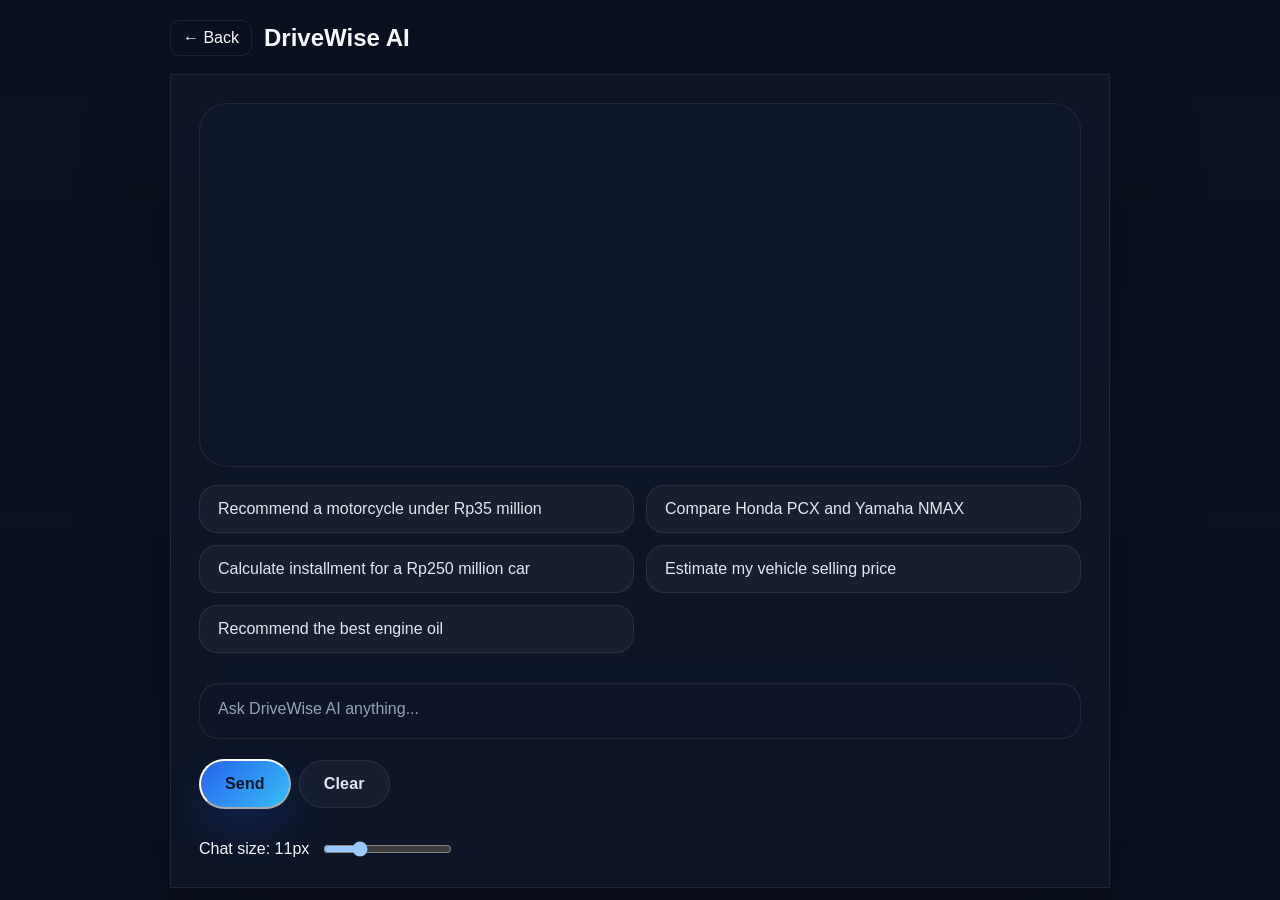
==== public/chat.html @ 29471918 "Initial Upload V6" ====
<!DOCTYPE html>
<html lang="en">
<head>
  <meta charset="utf-8" />
  <meta name="viewport" content="width=device-width,initial-scale=1" />
  <title>DriveWise AI — Chat</title>
  <link rel="stylesheet" href="style.css" />
  <style>
    html, body { height: 100%; margin: 0; }
    body.chat-full { min-height: 100vh; }
    .chat-full-shell { max-width: 980px; height: 100%; margin: 0 auto; padding: 20px 20px 12px; display: flex; flex-direction: column; }
    .chat-full-header { display:flex; align-items:center; gap:12px; margin-bottom:18px; }
    .chat-back { background:transparent; border:1px solid var(--border); color:var(--text); padding:8px 12px; border-radius:10px; cursor:pointer; }
    .chat-full-title { font-size:1.5rem; margin:0; }
    .chat-shell { flex: 1; display: flex; flex-direction: column; min-height: 0; }
    .chat-shell .message { max-width: 100%; border-radius: 0; background: transparent; border: none; padding: 8px 0; box-shadow: none; }
    .chat-shell .message .message-content { padding: 10px 12px; background: rgba(255,255,255,0.02); border-radius: 8px; display: inline-block; }
    .chat-shell .message.user .message-content { background: linear-gradient(135deg, rgba(37,99,235,0.9), rgba(56,189,248,0.2)); color: #e2e8f0; }
    .chat-shell .message-meta { display:none; }
    .chat-window { flex: 1; min-height: 0; overflow-y: auto; padding-right: 0; }
    .chat-form { margin-top: 12px; }
  </style>
</head>
<body class="chat-full">
  <div class="page-shell chat-full-shell">
    <div class="chat-full-header">
      <button class="chat-back" id="chat-back">← Back</button>
      <h2 class="chat-full-title">DriveWise AI</h2>
    </div>

    <div class="chat-shell glass-card" id="chat-shell" style="--chat-font-size: 11px;">
      <div class="chat-window" id="chat-box"></div>
      <div class="suggestions" aria-label="Suggested prompts">
        <button type="button" class="suggestion-button" data-i18n="suggest1" data-suggest="suggest1">Recommend a motorcycle under Rp35 million</button>
        <button type="button" class="suggestion-button" data-i18n="suggest2" data-suggest="suggest2">Compare Honda PCX and Yamaha NMAX</button>
        <button type="button" class="suggestion-button" data-i18n="suggest3" data-suggest="suggest3">Calculate installment for a Rp250 million car</button>
        <button type="button" class="suggestion-button" data-i18n="suggest4" data-suggest="suggest4">Estimate my vehicle selling price</button>
        <button type="button" class="suggestion-button" data-i18n="suggest5" data-suggest="suggest5">Recommend the best engine oil</button>
      </div>

      <form id="chat-form" class="chat-form">
        <textarea id="user-input" rows="1" placeholder="Ask DriveWise AI anything..." autocomplete="off" required data-i18n="userPlaceholder"></textarea>
        <div style="display:flex; gap:8px; align-items:center; margin-top:8px;">
          <button type="submit" class="button primary" data-i18n="sendButton">Send</button>
          <button type="button" id="clear-chat" class="button outline">Clear</button>
        </div>
      </form>

      <div class="chat-font-control" style="margin-top:12px; display:flex; align-items:center; gap:12px;">
        <label for="chat-font-slider" id="chat-font-size-label">Chat size: 11px</label>
        <input id="chat-font-slider" type="range" min="8" max="20" value="11" step="1" aria-label="Adjust chat font size" />
      </div>

    </div>
  </div>

  <script src="chat-full.js"></script>
</body>
</html>
---- public/style.css ----
:root {
  color-scheme: dark;
  font-family: 'Poppins', Arial, sans-serif;
  background-color: #0f172a;
  color: #f8fafc;
  --bg: #0f172a;
  --surface: #1e293b;
  --surface-soft: rgba(30, 41, 59, 0.8);
  --border: rgba(255, 255, 255, 0.08);
  --primary: #2563eb;
  --secondary: #38bdf8;
  --text: #f8fafc;
  --success: #22c55e;
  --warning: #f59e0b;
  --danger: #ef4444;
}

* {
  box-sizing: border-box;
}

html,
body {
  margin: 0;
  min-height: 100%;
}

body {
  background: linear-gradient(180deg, rgba(10, 16, 32, 0.6), rgba(10, 16, 32, 0.75)),
    url('Backgroundoto.png') center/cover fixed no-repeat;
  color: var(--text);
}

body::before {
  content: '';
  position: fixed;
  inset: 0;
  background: rgba(5, 10, 18, 0.28);
  pointer-events: none;
  z-index: -1;
}

img,
svg {
  display: block;
}

a {
  color: inherit;
  text-decoration: none;
}

button,
textarea {
  font: inherit;
}

.page-shell {
  max-width: 1200px;
  margin: 0 auto;
  padding: 24px 20px 40px;
  position: relative;
}

.topbar-actions {
  display: flex;
  align-items: center;
  gap: 18px;
}

.lang-toggle {
  border: 1px solid var(--border);
  background: rgba(255, 255, 255, 0.04);
  color: #cbd5e1;
  border-radius: 999px;
  padding: 11px 18px;
  cursor: pointer;
  transition: transform 0.2s ease, border-color 0.2s ease, background-color 0.2s ease;
}

.lang-toggle:hover {
  transform: translateY(-1px);
  border-color: rgba(56, 189, 248, 0.25);
}

.topbar {
  display: flex;
  flex-wrap: wrap;
  align-items: center;
  justify-content: space-between;
  gap: 16px;
  margin-bottom: 32px;
  position: relative;
  padding: 14px 18px;
}

.brand-wrap {
  display: flex;
  align-items: center;
  gap: 14px;
}

.brand-logo {
  width: 52px;
  height: 52px;
  display: grid;
  place-items: center;
  border-radius: 18px;
  background: linear-gradient(135deg, rgba(37, 99, 235, 0.95), rgba(56, 189, 248, 0.95));
  overflow: hidden;
}

.brand-logo img {
  width: 100%;
  height: 100%;
  object-fit: contain;
}

.brand-label {
  margin: 0;
  font-size: 0.8rem;
  letter-spacing: 0.32em;
  text-transform: uppercase;
  color: #94a3b8;
}

.brand-tag {
  margin: 4px 0 0;
  font-size: 1rem;
  font-weight: 700;
}

.nav-links {
  display: flex;
  flex-wrap: wrap;
  gap: 20px;
}

.nav-links a {
  color: #cbd5e1;
  font-weight: 500;
  transition: color 0.25s ease;
}

.nav-links a:hover {
  color: var(--secondary);
}

.hero {
  position: relative;
  display: grid;
  grid-template-columns: minmax(0, 1.2fr) minmax(320px, 0.8fr);
  gap: 32px;
  align-items: center;
  margin-bottom: 48px;
  border-radius: 32px;
  overflow: hidden;
  padding: 40px;
  background: rgba(15, 23, 42, 0.42);
  border: 1px solid rgba(255, 255, 255, 0.08);
  backdrop-filter: blur(14px);
}

.hero::before {
  content: '';
  position: absolute;
  inset: 0;
  background: linear-gradient(180deg, rgba(15, 23, 42, 0.35), rgba(15, 23, 42, 0.65));
}

.hero-copy,
.hero-panel {
  position: relative;
  z-index: 1;
}

.hero-copy {
  max-width: 640px;
}

.hero-copy .eyebrow {
  margin: 0 0 16px;
  font-size: 0.8rem;
  letter-spacing: 0.35em;
  text-transform: uppercase;
  color: #38bdf8;
}

.hero-copy h1 {
  margin: 0;
  font-size: clamp(3rem, 5vw, 4.5rem);
  line-height: 0.95;
  letter-spacing: -0.05em;
}

.hero-copy p {
  margin: 24px 0 0;
  max-width: 44rem;
  line-height: 1.75;
  color: #cbd5e1;
}

.hero-actions {
  display: flex;
  flex-wrap: wrap;
  gap: 16px;
  margin-top: 32px;
}

.button {
  display: inline-flex;
  align-items: center;
  justify-content: center;
  border-radius: 999px;
  padding: 14px 24px;
  font-weight: 600;
  letter-spacing: 0.01em;
  transition: transform 0.25s ease, background-color 0.25s ease, box-shadow 0.25s ease;
  position: relative;
  overflow: hidden;
}

.button::after {
  content: '';
  position: absolute;
  inset: 0;
  border-radius: inherit;
  background: rgba(255, 255, 255, 0.08);
  opacity: 0;
  transition: opacity 0.25s ease, transform 0.25s ease;
  transform: scale(0.95);
}

.button:active::after {
  opacity: 1;
  transform: scale(1);
}

.button.primary {
  background: linear-gradient(135deg, var(--primary), var(--secondary));
  color: #0f172a;
  box-shadow: 0 20px 40px rgba(37, 99, 235, 0.18);
}

.button.primary:hover {
  transform: translateY(-1px);
}

.button.outline {
  background: rgba(255, 255, 255, 0.04);
  border: 1px solid var(--border);
  color: #e2e8f0;
}

.button.outline:hover {
  transform: translateY(-1px);
  border-color: rgba(56, 189, 248, 0.35);
}

.hero-panel {
  position: relative;
}

.hero-card {
  min-height: 360px;
  padding: 32px;
  display: flex;
  flex-direction: column;
  justify-content: space-between;
  gap: 24px;
  position: relative;
  overflow: hidden;
  background: rgba(15, 23, 42, 0.8);
}

.hero-card::before,
.hero-card::after {
  content: '';
  position: absolute;
  border-radius: 50%;
  filter: blur(50px);
}

.hero-card::before {
  width: 180px;
  height: 180px;
  background: rgba(56, 189, 248, 0.3);
  top: -40px;
  right: -40px;
}

.hero-card::after {
  width: 140px;
  height: 140px;
  background: rgba(37, 99, 235, 0.2);
  bottom: -30px;
  left: -20px;
}

.hero-card-tag {
  display: inline-flex;
  padding: 8px 14px;
  border-radius: 999px;
  background: rgba(56, 189, 248, 0.12);
  color: #38bdf8;
  font-size: 0.8rem;
  letter-spacing: 0.08em;
  text-transform: uppercase;
}

.hero-card h2 {
  margin: 0;
  font-size: 2rem;
}

.hero-card p {
  margin: 0;
  color: #cbd5e1;
  line-height: 1.75;
}

.hero-stats {
  display: grid;
  gap: 16px;
  grid-template-columns: repeat(3, minmax(0, 1fr));
}

.hero-stats div {
  background: rgba(255, 255, 255, 0.04);
  border: 1px solid rgba(255, 255, 255, 0.08);
  border-radius: 20px;
  padding: 18px;
}

.hero-stats span {
  display: block;
  font-size: 1.75rem;
  font-weight: 700;
}

.hero-stats p {
  margin: 8px 0 0;
  color: #cbd5e1;
  font-size: 0.95rem;
}

.features-section {
  margin-bottom: 40px;
}

.section-heading {
  margin-bottom: 24px;
}

.section-heading .eyebrow {
  margin: 0;
  color: #38bdf8;
  letter-spacing: 0.3em;
  text-transform: uppercase;
  font-size: 0.75rem;
}

.section-heading h2 {
  margin: 16px 0 0;
  font-size: clamp(2rem, 3vw, 2.75rem);
  line-height: 1.1;
}

.feature-grid {
  display: grid;
  gap: 20px;
  grid-template-columns: repeat(3, minmax(0, 1fr));
}

.feature-card {
  padding: 28px 24px;
  transition: transform 0.3s ease, border-color 0.3s ease, background-color 0.3s ease;
}

.feature-card:hover {
  transform: translateY(-6px);
  border-color: rgba(56, 189, 248, 0.18);
  background: rgba(255, 255, 255, 0.04);
}

.feature-icon {
  font-size: 1.9rem;
}

.feature-card h3 {
  margin: 18px 0 8px;
  font-size: 1.25rem;
}

.feature-card p {
  margin: 0;
  color: #cbd5e1;
  line-height: 1.75;
}

.chat-section {
  display: grid;
  gap: 24px;
  margin-bottom: 40px;
}

.chat-header,
.chat-shell,
.about-card {
  padding: 28px;
}

.chat-header {
  display: grid;
  gap: 16px;
}

.chat-header h2 {
  margin: 0;
}

.chat-description {
  margin: 0;
  color: #cbd5e1;
  line-height: 1.8;
}

.chat-shell {
  display: grid;
  gap: 18px;
}

.chat-window {
  min-height: 420px;
  max-height: 680px;
  overflow-y: auto;
  padding: 24px;
  display: flex;
  flex-direction: column;
  gap: 18px;
  border-radius: 28px;
  background: rgba(15, 23, 42, 0.96);
  border: 1px solid rgba(255, 255, 255, 0.08);
}

.chat-window::-webkit-scrollbar {
  width: 10px;
}

.chat-window::-webkit-scrollbar-thumb {
  background: rgba(255, 255, 255, 0.16);
  border-radius: 999px;
}

.message {
  display: inline-flex;
  flex-direction: column;
  gap: 8px;
  padding: 10px 12px;
  border-radius: 20px;
  max-width: 70%;
  position: relative;
  line-height: 1.4;
  font-size: var(--chat-font-size, 11px);
  box-shadow: 0 14px 32px rgba(0, 0, 0, 0.16);
}

.message.user {
  margin-left: auto;
  background: linear-gradient(135deg, rgba(37, 99, 235, 0.9), rgba(56, 189, 248, 0.2));
  color: #e2e8f0;
}

.message.bot {
  margin-right: auto;
  background: rgba(15, 23, 42, 0.95);
  border: 1px solid rgba(56, 189, 248, 0.12);
}

.message .message-row {
  display: flex;
  flex-direction: column;
  align-items: center;
  gap: 10px;
}

.avatar {
  width: 36px;
  height: 36px;
  border-radius: 50%;
  display: grid;
  place-items: center;
  flex-shrink: 0;
  font-weight: 700;
}

.message-content {
  width: 100%;
}

/* Distinct avatar styles for user and bot to improve readability */
.avatar.user {
  background: linear-gradient(135deg, rgba(37, 99, 235, 0.14), rgba(56, 189, 248, 0.10));
  color: #0f172a;
  font-size: 0.78rem;
}

.avatar.bot {
  background: rgba(255, 255, 255, 0.02);
  color: #cbd5e1;
  border: 1px solid rgba(56, 189, 248, 0.06);
  font-size: 0.78rem;
}

/* Retry button shown on failed bot responses */
.retry-btn {
  margin-left: 8px;
  background: rgba(255,255,255,0.04);
  color: #e2e8f0;
  border: 1px solid rgba(255,255,255,0.06);
  padding: 6px 10px;
  border-radius: 8px;
  cursor: pointer;
  font-size: 12px;
}
.retry-btn:disabled {
  opacity: 0.5;
  cursor: default;
}

.avatar.user {
  background: rgba(56, 189, 248, 0.18);
  color: #38bdf8;
}

.avatar.bot {
  background: rgba(15, 23, 42, 0.9);
  color: #cbd5e1;
  border: 1px solid rgba(56, 189, 248, 0.18);
}

.message-content {
  white-space: pre-wrap;
  word-break: break-word;
  color: inherit;
}

/* Remove avatar and bubble-like appearance for embedded chat to match ChatGPT style */
.chat-shell .message {
  background: transparent;
  border: none;
  box-shadow: none;
  padding: 6px 0;
  max-width: 100%;
}
.chat-shell .message .message-content {
  background: rgba(255,255,255,0.02);
  padding: 10px 12px;
  border-radius: 8px;
  display: inline-block;
}
.chat-shell .message.user .message-content {
  background: linear-gradient(135deg, rgba(37,99,235,0.9), rgba(56,189,248,0.2));
  color: #e2e8f0;
}
.chat-shell .avatar { display: none; }
.chat-shell .message-meta { display: none; }

.message-meta {
  display: flex;
  justify-content: flex-end;
  gap: 10px;
  color: #94a3b8;
  font-size: 0.82rem;
}

.typing-dots {
  display: inline-flex;
  gap: 6px;
  align-items: center;
}

.typing-dots span {
  width: 8px;
  height: 8px;
  border-radius: 999px;
  background: rgba(56, 189, 248, 0.9);
  animation: blink 1.2s infinite ease-in-out;
}

.typing-dots span:nth-child(2) {
  animation-delay: 0.15s;
}

.typing-dots span:nth-child(3) {
  animation-delay: 0.3s;
}

@keyframes blink {
  0%,
  80%,
  100% {
    opacity: 0.3;
  }
  40% {
    opacity: 1;
  }
}

.suggestions {
  display: grid;
  gap: 12px;
  grid-template-columns: repeat(2, minmax(0, 1fr));
}

.suggestion-button {
  border: 1px solid var(--border);
  background: rgba(255, 255, 255, 0.04);
  color: #e2e8f0;
  border-radius: 18px;
  padding: 14px 18px;
  text-align: left;
  transition: transform 0.2s ease, border-color 0.2s ease, background-color 0.2s ease;
}

.suggestion-button:hover {
  transform: translateY(-2px);
  border-color: rgba(56, 189, 248, 0.3);
  background: rgba(56, 189, 248, 0.08);
}

.chat-form {
  display: grid;
  gap: 12px;
}

#user-input {
  width: 100%;
  min-height: 56px;
  max-height: 180px;
  resize: none;
  border-radius: 20px;
  border: 1px solid var(--border);
  background: rgba(15, 23, 42, 0.9);
  color: #e2e8f0;
  padding: 16px 18px;
  outline: none;
  box-shadow: inset 0 1px 0 rgba(255, 255, 255, 0.03);
}

#user-input::placeholder {
  color: #94a3b8;
}

.form-help {
  margin: 0;
  color: #94a3b8;
  font-size: 0.9rem;
}

.about-section {
  margin-top: 16px;
}

.about-card {
  border-radius: 28px;
}

.about-card h2 {
  margin: 0 0 14px;
}

.about-card p {
  margin: 0;
  line-height: 1.8;
  color: #cbd5e1;
}

.glass-card {
  background: rgba(15, 23, 42, 0.85);
  backdrop-filter: blur(22px);
  border: 1px solid var(--border);
  box-shadow: 0 40px 90px rgba(0, 0, 0, 0.18);
}

.topbar.glass {
  position: fixed;
  top: 0;
  left: 0;
  right: 0;
  padding: 18px 24px;
  z-index: 100;
  background: rgba(15, 23, 42, 0.78);
  box-shadow: 0 20px 45px rgba(0, 0, 0, 0.18);
}

.page-shell {
  padding-top: 100px;
}

.hero {
  min-height: 680px;
  margin-bottom: 48px;
}

.hero-overlay {
  position: absolute;
  inset: 0;
  background: linear-gradient(180deg, rgba(15, 23, 42, 0.55), rgba(15, 23, 42, 0.95));
  pointer-events: none;
}

.hero-panel.hero-summary {
  padding: 32px;
  border-radius: 32px;
}

.calculator-section {
  padding-top: 8px;
  padding-bottom: 36px;
}

.section-heading {
  display: flex;
  flex-direction: column;
  gap: 12px;
  margin-bottom: 28px;
}

.section-heading h2 {
  margin: 0;
  font-size: clamp(2rem, 2.5vw, 2.75rem);
}

.section-subtitle {
  margin: 0;
  color: #94a3b8;
}

.calculator-grid {
  display: grid;
  grid-template-columns: 1fr 1fr;
  gap: 28px;
  padding: 28px;
  border-radius: 32px;
}

.calculator-form {
  display: grid;
  gap: 20px;
}

.form-group {
  display: grid;
  gap: 10px;
}

.form-group label {
  color: #cbd5e1;
  font-size: 0.95rem;
}

.input-prefix {
  display: flex;
  align-items: center;
  gap: 10px;
  background: rgba(15, 23, 42, 0.9);
  border: 1px solid rgba(255, 255, 255, 0.08);
  border-radius: 18px;
  padding: 14px 16px;
  position: relative;
}

.input-prefix span {
  color: #94a3b8;
  font-size: 0.95rem;
}

.input-prefix input,
.input-prefix select {
  width: 100%;
  background: transparent;
  border: none;
  color: #f8fafc;
  font-size: 1rem;
  outline: none;
}

.input-prefix select {
  appearance: none;
  -webkit-appearance: none;
  -moz-appearance: none;
  cursor: pointer;
  padding: 10px 28px 10px 0;
  min-height: 35px;
  height: 35px;
  line-height: 1.2;
  background: rgba(15, 23, 42, 0.96);
  color: #f8fafc;
  border-radius: 14px;
}

.input-prefix.select-prefix {
  padding-right: 18px;
}

.input-prefix.select-prefix::after {
  content: '';
  position: absolute;
  right: 18px;
  top: 50%;
  transform: translateY(-50%) rotate(45deg);
  width: 8px;
  height: 8px;
  border-right: 2px solid #cbd5e1;
  border-bottom: 2px solid #cbd5e1;
  pointer-events: none;
}

.input-prefix select option {
  background: #0f172a;
  color: #f8fafc;
}

.input-prefix select::-ms-expand {
  display: none;
}

.input-prefix select::placeholder {
  color: #94a3b8;
}

.input-prefix input::placeholder {
  color: #94a3b8;
}

.grid-2 {
  display: grid;
  grid-template-columns: repeat(2, minmax(0, 1fr));
  gap: 20px;
}

.result-panel {
  display: flex;
  flex-direction: column;
  gap: 24px;
  padding: 28px;
  min-height: 100%;
}

.result-header h4,
.result-header p {
  margin: 0;
}

.result-header p {
  color: #94a3b8;
}

.result-main {
  display: flex;
  align-items: baseline;
  gap: 12px;
  font-size: clamp(2rem, 4vw, 3.5rem);
  font-weight: 700;
}

.result-sub {
  color: #94a3b8;
  font-size: 1rem;
}

.result-list {
  display: grid;
  gap: 16px;
  padding-top: 12px;
  border-top: 1px solid rgba(255, 255, 255, 0.08);
}

.result-list div {
  display: flex;
  justify-content: space-between;
  color: #cbd5e1;
  font-size: 0.95rem;
}

.result-list strong {
  color: #ffffff;
}

.calculator-action {
  padding: 16px 18px;
  width: 100%;
}

@media (max-width: 950px) {
  .hero {
    grid-template-columns: 1fr;
  }

  .hero {
    padding: 32px;
  }

  .hero-copy h1 {
    font-size: clamp(2.5rem, 7vw, 4rem);
  }

  .feature-grid {
    grid-template-columns: repeat(2, minmax(0, 1fr));
  }

  .chat-window {
    min-height: 320px;
  }
}

@media (max-width: 720px) {
  .page-shell {
    padding: 20px 16px 32px;
  }

  .topbar {
    flex-direction: column;
    align-items: stretch;
  }

  .topbar-actions {
    display: flex;
    justify-content: space-between;
    align-items: center;
    gap: 16px;
    width: 100%;
  }

  .nav-links {
    justify-content: center;
    gap: 12px;
  }

  .lang-toggle {
    position: fixed;
    top: 14px;
    right: 14px;
    padding: 8px 12px;
    font-size: 0.75rem;
    z-index: 200;
  }

  .hero {
    grid-template-columns: 1fr;
    padding: 28px;
    gap: 24px;
  }

  .hero-panel {
    order: -1;
  }

  .hero-copy h1 {
    font-size: clamp(2.25rem, 8vw, 3rem);
  }

  .hero-copy p,
  .hero-card p,
  .chat-description,
  .feature-card p,
  .about-card p {
    font-size: 0.95rem;
  }

  .hero-actions {
    flex-direction: column;
  }

  .hero-actions .button {
    width: 100%;
  }

  .feature-grid {
    grid-template-columns: 1fr;
  }

  .hero-stats {
    grid-template-columns: 1fr;
  }

  .chat-header,
  .chat-shell,
  .about-card,
  .hero-card {
    padding: 18px;
  }

  .chat-window {
    min-height: 240px;
    padding: 20px;
  }

  .chat-shell {
    gap: 16px;
  }

  .suggestions {
    grid-template-columns: 1fr;
  }

  .suggestion-button {
    width: 100%;
  }

  .chat-form {
    gap: 10px;
  }

  .chat-font-control {
    display: flex;
    flex-direction: column;
    gap: 8px;
    margin-top: 12px;
    padding: 0 6px;
    color: #cbd5e1;
  }

  .chat-font-control label {
    font-size: 0.85rem;
    color: #94a3b8;
  }

  .chat-font-control input[type='range'] {
    width: 100%;
    accent-color: var(--secondary);
    cursor: pointer;
  }

  #user-input {
    min-height: 48px;
    padding: 14px 16px;
  }

  .form-help {
    font-size: 0.85rem;
  }

  .floating-chat-button {
    right: 16px;
    bottom: 16px;
    padding: 14px 18px;
    font-size: 0.9rem;
  }

  .overlay-close {
    width: 38px;
    height: 38px;
  }

  .chat-overlay-panel {
    width: min(100%, 100vw);
    max-height: 100vh;
    margin: 0 8px;
  }
}

@media (max-width: 520px) {
  .page-shell {
    padding: 16px 10px 24px;
  }

  .topbar {
    padding: 10px 12px;
  }

  .topbar-actions {
    flex-direction: column;
    gap: 8px;
  }

  .lang-toggle {
    top: 10px;
    right: 10px;
    padding: 6px 10px;
    font-size: 0.65rem;
  }

  .nav-links {
    gap: 8px;
  }

  .nav-links a {
    font-size: 0.9rem;
  }

  .hero {
    padding: 24px;
    gap: 20px;
  }

  .hero-copy h1 {
    font-size: clamp(2rem, 9vw, 2.6rem);
  }

  .hero-actions {
    gap: 14px;
  }

  .button {
    padding: 12px 18px;
  }

  .chat-header,
  .chat-shell,
  .about-card,
  .hero-card {
    padding: 18px;
  }

  .chat-window {
    min-height: 220px;
  }

  .hero-stats {
    gap: 12px;
  }

  .hero-stats div {
    padding: 16px;
  }

  .chat-overlay {
    padding: 16px;
  }

  .chat-widget {
    width: min(95vw, 420px);
    right: 12px;
    bottom: 90px;
  }
}

.floating-chat-button {
  position: fixed;
  right: 24px;
  bottom: 24px;
  z-index: 105;
  padding: 16px 22px;
  border-radius: 999px;
  border: none;
  background: linear-gradient(135deg, var(--primary), var(--secondary));
  color: #0f172a;
  font-weight: 700;
  cursor: pointer;
  box-shadow: 0 22px 45px rgba(37, 99, 235, 0.22);
  transition: transform 0.2s ease, box-shadow 0.2s ease;
}

.floating-chat-button:hover {
  transform: translateY(-2px);
  box-shadow: 0 28px 55px rgba(37, 99, 235, 0.28);
}

.chat-widget {
  position: fixed;
  right: 24px;
  bottom: 90px;
  z-index: 195;
  width: min(420px, 48vw);
  min-width: 320px;
  max-height: calc(100vh - 120px);
  display: flex;
  flex-direction: column;
  pointer-events: auto;
  transform: translateY(0);
  transition: transform 0.28s ease, opacity 0.28s ease;
  overflow: hidden;
  font-size: 0.88rem;
}

.chat-widget.hidden {
  display: none;
  opacity: 0;
  pointer-events: none;
  transform: translateY(14px);
}

.chat-widget-panel {
  display: flex;
  flex-direction: column;
  gap: 14px;
  width: 100%;
  min-height: 360px;
  max-height: 100%;
  overflow: hidden;
  padding: 18px;
  background: rgba(15, 23, 42, 0.96);
  border-radius: 28px;
  border: 1px solid rgba(255, 255, 255, 0.14);
  box-shadow: 0 30px 70px rgba(0, 0, 0, 0.22);
}

.chat-widget-panel {
  flex: 1;
  min-height: 0;
}

.chat-overlay-panel {
  width: min(1120px, 100%);
  max-height: min(92vh, 960px);
  min-height: 520px;
  height: min(92vh, 960px);
  overflow: hidden;
  display: flex;
  flex-direction: column;
  gap: 18px;
}

.chat-widget.collapsed .chat-widget-panel {
  min-height: 68px;
  max-height: 68px;
  overflow: hidden;
}

.chat-widget-header {
  display: flex;
  align-items: center;
  justify-content: space-between;
  gap: 12px;
}

.chat-widget-header .eyebrow {
  margin: 0;
  font-size: 0.78rem;
  letter-spacing: 0.18em;
  text-transform: uppercase;
  color: #38bdf8;
}

.widget-actions {
  display: flex;
  gap: 10px;
}

.widget-button {
  border: none;
  background: rgba(255, 255, 255, 0.08);
  color: #f8fafc;
  border-radius: 16px;
  padding: 10px 14px;
  font-size: 0.83rem;
  cursor: pointer;
  transition: background 0.2s ease, transform 0.2s ease;
}

.widget-button:hover {
  background: rgba(255, 255, 255, 0.12);
  transform: translateY(-1px);
}

.chat-widget-body {
  flex: 1;
  min-height: 0;
  display: flex;
  flex-direction: column;
  gap: 16px;
  overflow: hidden;
}

.chat-widget .chat-shell {
  width: 100%;
  min-height: 0;
  display: flex;
  flex-direction: column;
  gap: 16px;
  flex: 1;
  height: 100%;
  overflow: hidden;
}

.chat-widget .chat-window {
  flex: 1;
  min-height: 0;
  max-height: 100%;
  overflow-y: auto;
}

.chat-widget .chat-form,
.chat-widget .suggestions,
.chat-widget .form-help {
  width: 100%;
}

.chat-widget .suggestions {
  display: none !important;
}

.chat-widget .suggestion-button {
  width: 100%;
}

.chat-widget.collapsed .chat-widget-body {
  display: none;
}

.chat-overlay {
  position: fixed;
  inset: 0;
  background: rgba(15, 23, 42, 0.9);
  backdrop-filter: blur(18px);
  display: grid;
  place-items: center;
  padding: 24px;
  z-index: 110;
}

.chat-overlay.hidden {
  display: none;
}

.chat-overlay-panel {
  width: min(1120px, 100%);
  max-height: min(92vh, 960px);
  overflow: hidden;
  display: flex;
  flex-direction: column;
  gap: 18px;
}

.overlay-header {
  display: flex;
  align-items: center;
  justify-content: space-between;
  gap: 18px;
}

.overlay-title {
  margin: 0;
  font-size: 1.15rem;
  font-weight: 700;
}

.overlay-subtitle {
  margin: 6px 0 0;
  color: #cbd5e1;
  font-size: 0.95rem;
}

.overlay-close {
  border: none;
  background: rgba(255, 255, 255, 0.06);
  color: #f8fafc;
  width: 42px;
  height: 42px;
  border-radius: 50%;
  cursor: pointer;
  font-size: 1.35rem;
  line-height: 1;
}

#chat-overlay-body,
.chat-widget-body,
.chat-widget .chat-shell {
  min-height: 0;
}

#chat-overlay-body {
  display: flex;
  flex-direction: column;
  width: 100%;
  min-height: 0;
  max-height: calc(100vh - 180px);
  overflow: hidden;
}

.chat-overlay .chat-shell,
.chat-widget .chat-shell {
  width: 100%;
  flex: 1;
  min-height: 0;
  display: flex;
  flex-direction: column;
  gap: 16px;
  overflow: hidden;
}

.chat-overlay .chat-window,
.chat-widget .chat-window {
  flex: 1;
  min-height: 0;
  max-height: 100%;
  overflow-y: auto;
}

.chat-overlay-panel {
  width: min(1120px, 100%);
  max-height: min(92vh, 960px);
  min-height: 520px;
  height: min(92vh, 960px);
  overflow: hidden;
}

@media (max-width: 720px) {
  .floating-chat-button {
    right: 16px;
    bottom: 16px;
    padding: 14px 18px;
    font-size: 0.9rem;
  }

  .chat-widget {
    right: 16px;
    bottom: 90px;
    width: min(90vw, 460px);
    max-height: calc(100vh - 120px);
  }

  .chat-overlay-panel {
    width: min(100%, 100vw);
    max-height: 100vh;
    margin: 0 8px;
  }

  .calculator-grid {
    display: flex;
    flex-direction: column;
  }

  .result-panel {
    order: 2;
  }
}

@media (max-width: 520px) {
  .floating-chat-button {
    right: 12px;
    bottom: 16px;
  }

  .chat-widget {
    right: 12px;
    bottom: 80px;
    width: min(95vw, 420px);
    max-height: calc(100vh - 100px);
  }

  .chat-widget-panel {
    min-height: 320px;
  }

  .chat-widget-body {
    gap: 12px;
  }

  .chat-overlay-panel {
    width: min(100%, 100vw);
    max-height: 100vh;
    margin: 0 8px;
  }
}
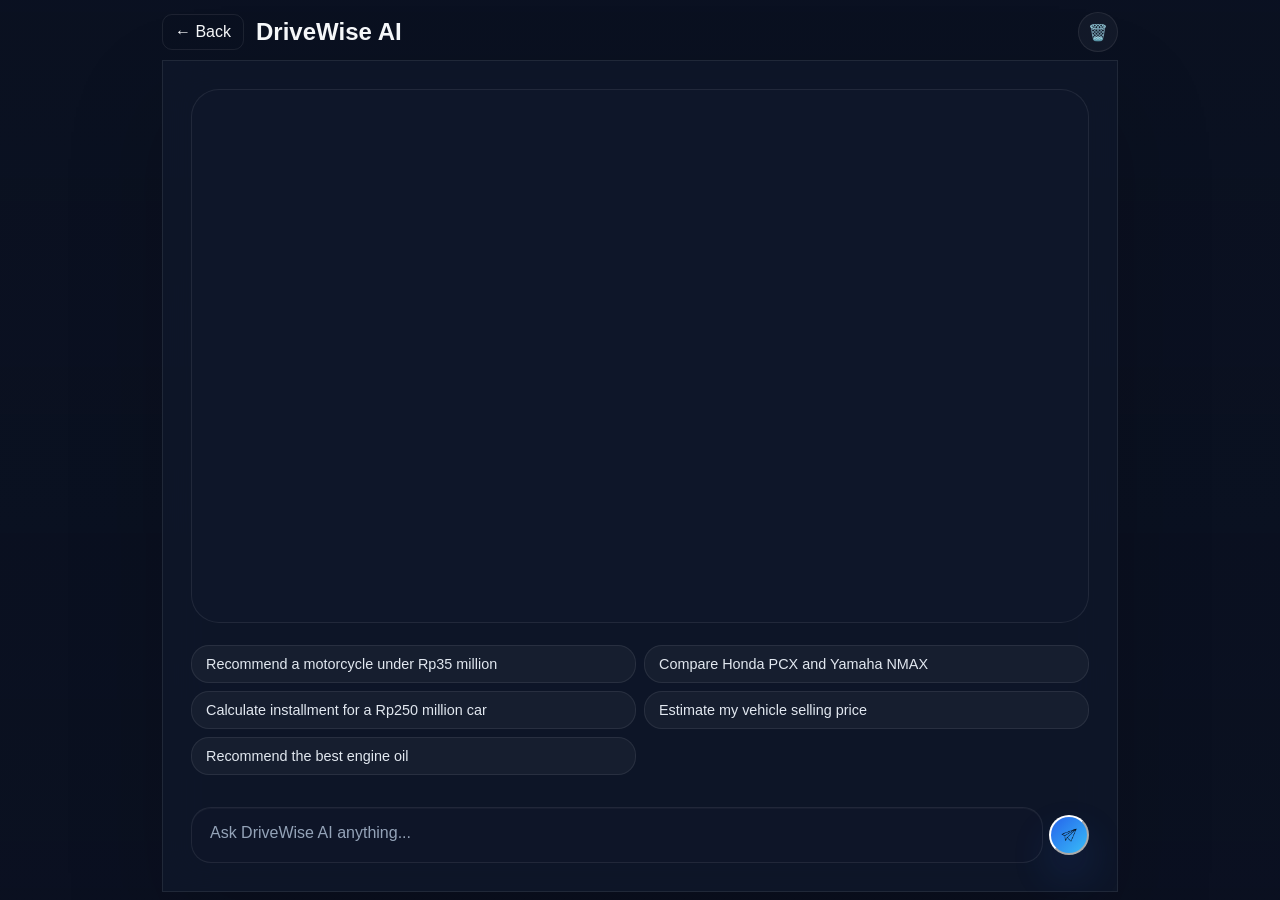
==== commit 2f71172a: "Iniatial Upload V7" ====
--- a/public/chat.html
+++ b/public/chat.html
@@ -8,27 +8,36 @@
   <style>
     html, body { height: 100%; margin: 0; }
     body.chat-full { min-height: 100vh; }
-    .chat-full-shell { max-width: 980px; height: 100%; margin: 0 auto; padding: 20px 20px 12px; display: flex; flex-direction: column; }
-    .chat-full-header { display:flex; align-items:center; gap:12px; margin-bottom:18px; }
+    .chat-full-shell { max-width: 980px; height: 100%; margin: 0 auto; padding: 12px 12px 8px; display: flex; flex-direction: column; }
+    .chat-full-header { display:flex; align-items:center; justify-content: space-between; gap:12px; margin-bottom:8px; }
+    .chat-header-left { display:flex; align-items:center; gap:12px; }
     .chat-back { background:transparent; border:1px solid var(--border); color:var(--text); padding:8px 12px; border-radius:10px; cursor:pointer; }
     .chat-full-title { font-size:1.5rem; margin:0; }
+    #clear-chat { margin:0; }
     .chat-shell { flex: 1; display: flex; flex-direction: column; min-height: 0; }
-    .chat-shell .message { max-width: 100%; border-radius: 0; background: transparent; border: none; padding: 8px 0; box-shadow: none; }
-    .chat-shell .message .message-content { padding: 10px 12px; background: rgba(255,255,255,0.02); border-radius: 8px; display: inline-block; }
+    .chat-shell .message { max-width: 100%; border-radius: 0; background: transparent; border: none; padding: 4px 0; box-shadow: none; }
+    .chat-shell .message .message-content { padding: 8px 10px; background: rgba(255,255,255,0.02); border-radius: 8px; display: inline-block; line-height: 1.4; }
     .chat-shell .message.user .message-content { background: linear-gradient(135deg, rgba(37,99,235,0.9), rgba(56,189,248,0.2)); color: #e2e8f0; }
     .chat-shell .message-meta { display:none; }
-    .chat-window { flex: 1; min-height: 0; overflow-y: auto; padding-right: 0; }
-    .chat-form { margin-top: 12px; }
+    .chat-window { flex: 1; min-height: 0; overflow-y: auto; padding: 0 12px; margin-bottom: 4px; max-height: 1200px; }
+    .chat-form { margin-top: 8px; display: flex; gap: 6px; align-items: center; }
+    .chat-form textarea { flex: 1; min-height: 40px; resize: none; padding: 8px 12px; }
+    .chat-form-actions { display: flex; flex-direction: row; gap: 6px; align-items: center; }
+    .icon-button { width: 40px; height: 40px; padding: 0; display: inline-flex; align-items: center; justify-content: center; font-size: 1rem; }
+    .chat-font-control { display: none !important; }
   </style>
 </head>
 <body class="chat-full">
   <div class="page-shell chat-full-shell">
     <div class="chat-full-header">
-      <button class="chat-back" id="chat-back">← Back</button>
-      <h2 class="chat-full-title">DriveWise AI</h2>
+      <div class="chat-header-left">
+        <button class="chat-back" id="chat-back">← Back</button>
+        <h2 class="chat-full-title">DriveWise AI</h2>
+      </div>
+      <button type="button" id="clear-chat" class="button outline icon-button" title="Clear">🗑️</button>
     </div>
 
-    <div class="chat-shell glass-card" id="chat-shell" style="--chat-font-size: 11px;">
+    <div class="chat-shell glass-card" id="chat-shell" style="--chat-font-size: 13px;">
       <div class="chat-window" id="chat-box"></div>
       <div class="suggestions" aria-label="Suggested prompts">
         <button type="button" class="suggestion-button" data-i18n="suggest1" data-suggest="suggest1">Recommend a motorcycle under Rp35 million</button>
@@ -38,18 +47,12 @@
         <button type="button" class="suggestion-button" data-i18n="suggest5" data-suggest="suggest5">Recommend the best engine oil</button>
       </div>
 
-      <form id="chat-form" class="chat-form">
+      <form id="chat-form" class="chat-form chat-form-row">
         <textarea id="user-input" rows="1" placeholder="Ask DriveWise AI anything..." autocomplete="off" required data-i18n="userPlaceholder"></textarea>
-        <div style="display:flex; gap:8px; align-items:center; margin-top:8px;">
-          <button type="submit" class="button primary" data-i18n="sendButton">Send</button>
-          <button type="button" id="clear-chat" class="button outline">Clear</button>
+        <div class="chat-form-actions">
+          <button type="submit" class="button primary icon-button" title="Send"><img src="—Pngtree—vector paper plane icon_4013506.png" alt="Send" style="width: 20px; height: 20px;"></button>
         </div>
       </form>
-
-      <div class="chat-font-control" style="margin-top:12px; display:flex; align-items:center; gap:12px;">
-        <label for="chat-font-slider" id="chat-font-size-label">Chat size: 11px</label>
-        <input id="chat-font-slider" type="range" min="8" max="20" value="11" step="1" aria-label="Adjust chat font size" />
-      </div>
 
     </div>
   </div>
--- a/public/style.css
+++ b/public/style.css
@@ -609,8 +609,9 @@
 
 .suggestions {
   display: grid;
-  gap: 12px;
+  gap: 8px;
   grid-template-columns: repeat(2, minmax(0, 1fr));
+  margin: 0 0 6px 0;
 }
 
 .suggestion-button {
@@ -618,7 +619,8 @@
   background: rgba(255, 255, 255, 0.04);
   color: #e2e8f0;
   border-radius: 18px;
-  padding: 14px 18px;
+  padding: 10px 14px;
+  font-size: 0.9rem;
   text-align: left;
   transition: transform 0.2s ease, border-color 0.2s ease, background-color 0.2s ease;
 }
@@ -631,7 +633,7 @@
 
 .chat-form {
   display: grid;
-  gap: 12px;
+  gap: 8px;
 }
 
 #user-input {
